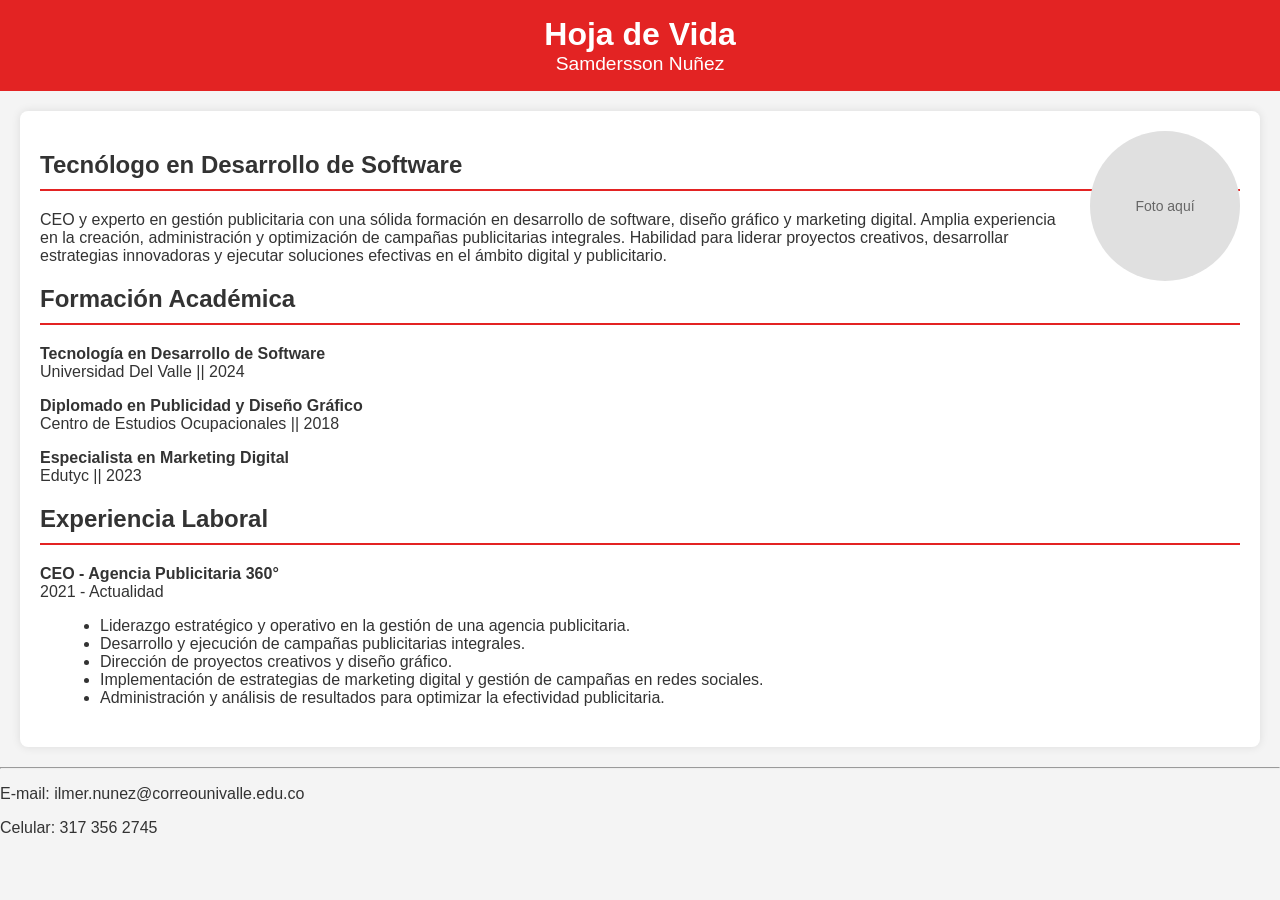
==== Ejercicio1.html @ 409ead34 "Hoja de vida Samdersson Nuñez con estilos primer avance" ====
<!DOCTYPE html>
<html lang="es">

<head>
    <meta charset="UTF-8">
    <meta name="viewport" content="width=device-width, initial-scale=1.0">
    <title>Hoja de Vida - Samdersson Nuñez</title>
    <link rel="stylesheet" href="styles.css">
</head>

<body>
    <header>
        <h1>Hoja de Vida</h1>
        <p>Samdersson Nuñez</p>
    </header>

    <section>
        <div class="photo">
            <p>Foto aquí</p>
        </div>
        <h2>Tecnólogo en Desarrollo de Software</h2>
        <p>
            CEO y experto en gestión publicitaria con una sólida formación en desarrollo de software, diseño gráfico y marketing digital. Amplia experiencia en la creación, administración y optimización de campañas publicitarias integrales. Habilidad para liderar
            proyectos creativos, desarrollar estrategias innovadoras y ejecutar soluciones efectivas en el ámbito digital y publicitario.
        </p>

        <h2>Formación Académica</h2>
        <div class="educacion-item">
            <p>
                <strong>Tecnología en Desarrollo de Software</strong><br> Universidad Del Valle || 2024
            </p>
            <p>
                <strong>Diplomado en Publicidad y Diseño Gráfico</strong><br> Centro de Estudios Ocupacionales || 2018
            </p>
            <p>
                <strong>Especialista en Marketing Digital</strong><br> Edutyc || 2023
            </p>
        </div>

        <h2>Experiencia Laboral</h2>
        <div class="experiencia-item">
            <p>
                <strong>CEO - Agencia Publicitaria 360°</strong><br> 2021 - Actualidad
            </p>
            <ul>
                <li>Liderazgo estratégico y operativo en la gestión de una agencia publicitaria.</li>
                <li>Desarrollo y ejecución de campañas publicitarias integrales.</li>
                <li>Dirección de proyectos creativos y diseño gráfico.</li>
                <li>Implementación de estrategias de marketing digital y gestión de campañas en redes sociales.</li>
                <li>Administración y análisis de resultados para optimizar la efectividad publicitaria.</li>
            </ul>
        </div>
    </section>

    <footer>
        <hr>
        <div class="contact-info">
            <p>E-mail: ilmer.nunez@correounivalle.edu.co</p>
            <p>Celular: 317 356 2745</p>
        </div>
    </footer>
</body>

</html>
---- styles.css ----
body {
    font-family: Arial, sans-serif;
    margin: 0;
    padding: 0;
    color: #333;
    background-color: #f4f4f4;
}

header {
    background-color: #e32323;
    color: white;
    text-align: center;
    padding: 1em 0;
}

header h1 {
    margin: 0;
    font-size: 2em;
}

header p {
    margin: 0;
    font-size: 1.2em;
}

section {
    margin: 20px;
    padding: 20px;
    background-color: white;
    border-radius: 8px;
    box-shadow: 0 0 10px rgba(0, 0, 0, 0.1);
}

h2 {
    border-bottom: 2px solid #e32323;
    padding-bottom: 10px;
    margin-bottom: 20px;
}

.experiencia-item,
.educacion-item {
    margin-bottom: 20px;
}

ul {
    list-style-type: disc;
    margin-left: 20px;
}

.photo {
    float: right;
    margin-left: 20px;
    width: 150px;
    height: 150px;
    border-radius: 50%;
    background-color: #e0e0e0;
    display: flex;
    align-items: center;
    justify-content: center;
    font-size: 14px;
    color: #666;
}
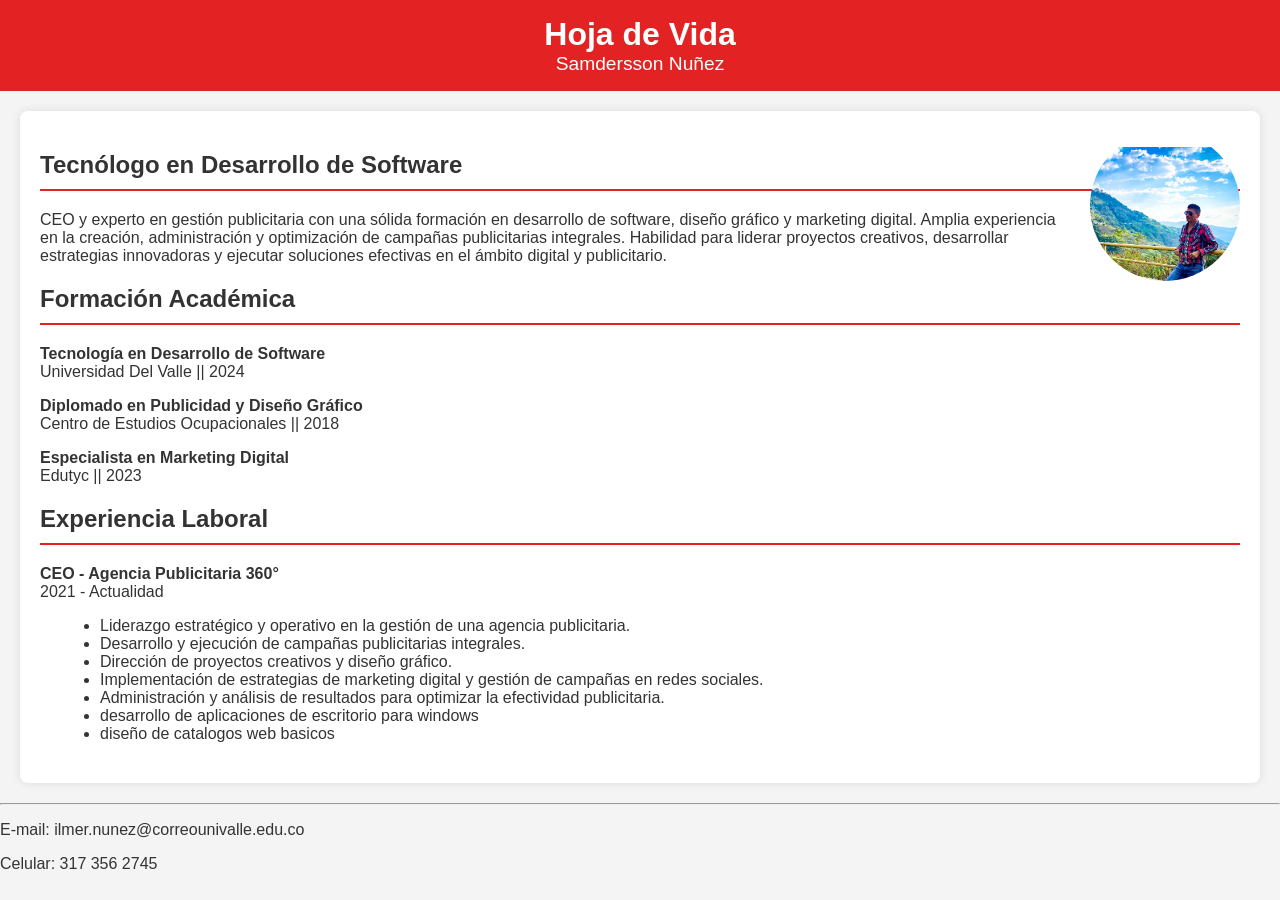
==== commit 0e045b63: "actualizacion de hoja de vida, se agrego fotografia y correccion de estilos en css tambien se agrego" ====
--- a/Ejercicio1.html
+++ b/Ejercicio1.html
@@ -16,7 +16,8 @@
 
     <section>
         <div class="photo">
-            <p>Foto aquí</p>
+            <p><img src="picture.jpg" alt="Foto"></p>
+
         </div>
         <h2>Tecnólogo en Desarrollo de Software</h2>
         <p>
@@ -48,13 +49,15 @@
                 <li>Dirección de proyectos creativos y diseño gráfico.</li>
                 <li>Implementación de estrategias de marketing digital y gestión de campañas en redes sociales.</li>
                 <li>Administración y análisis de resultados para optimizar la efectividad publicitaria.</li>
+                <li>desarrollo de aplicaciones de escritorio para windows</li>
+                <li>diseño de catalogos web basicos</li>
             </ul>
         </div>
     </section>
 
     <footer>
         <hr>
-        <div class="contact-info">
+        <div class="Contacto">
             <p>E-mail: ilmer.nunez@correounivalle.edu.co</p>
             <p>Celular: 317 356 2745</p>
         </div>
--- a/styles.css
+++ b/styles.css
@@ -53,10 +53,11 @@
     width: 150px;
     height: 150px;
     border-radius: 50%;
-    background-color: #e0e0e0;
-    display: flex;
-    align-items: center;
-    justify-content: center;
-    font-size: 14px;
-    color: #666;
+    overflow: hidden;
+}
+
+.photo img {
+    width: 100%;
+    height: 100%;
+    object-fit: cover;
 }
